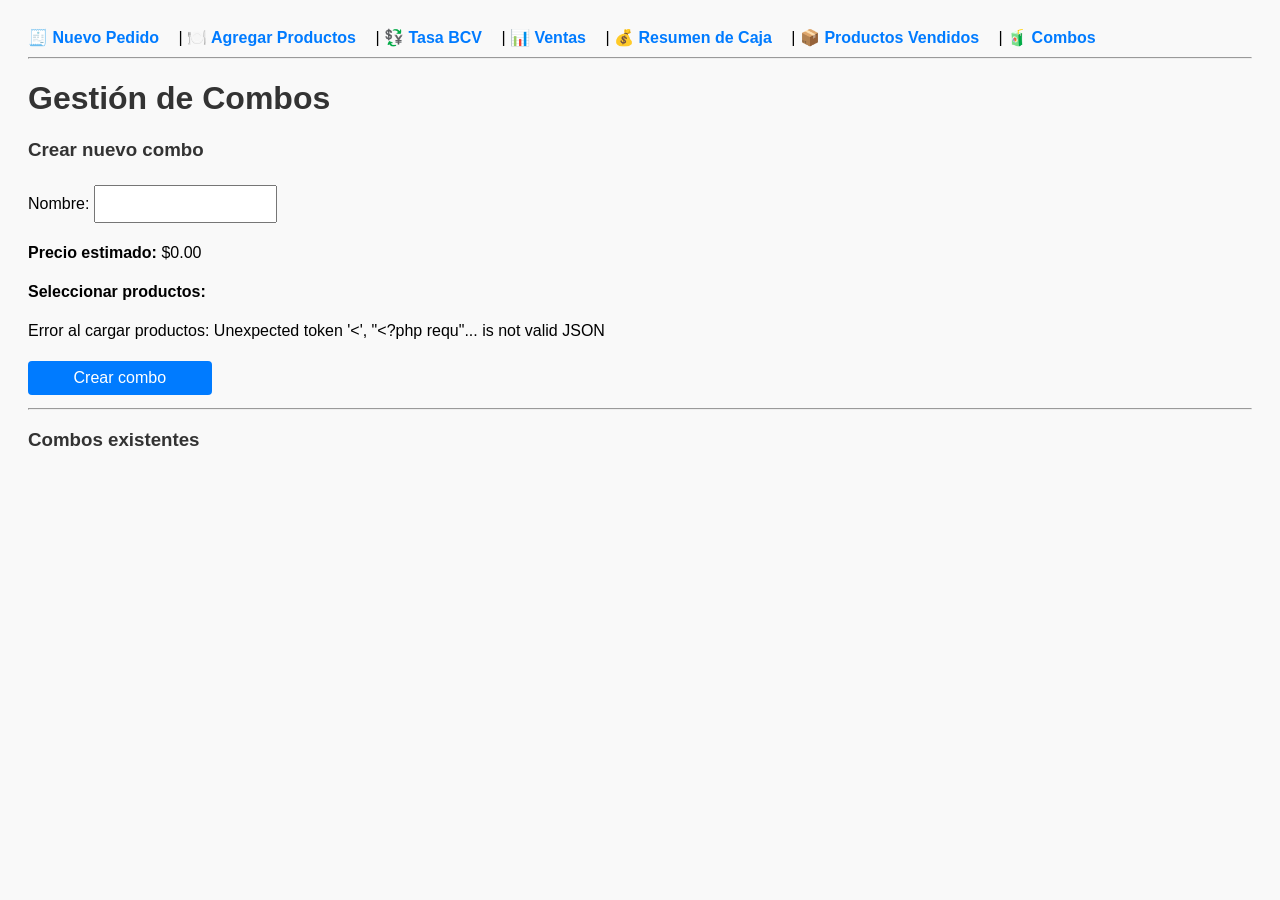
==== combos.html @ 35cf10b8 "Primer commit - subiendo mi proyecto" ====
<!DOCTYPE html>
<html lang="es">
<head>
  <meta charset="UTF-8">
  <title>Gestión de Combos</title>
  <link rel="stylesheet" href="css/estilos.css">
  <meta name="viewport" content="width=device-width, initial-scale=1.0">
</head>
<body>
  <nav>
  <a href="index.php">🧾 Nuevo Pedido</a> |
  <a href="productos.html">🍽️ Agregar Productos</a> |
  <a href="tasa.html">💱 Tasa BCV</a> |
  <a href="ventas.html">📊 Ventas</a> |
  <a href="resumen_caja.html">💰 Resumen de Caja</a> |
  <a href="productos_vendidos.html">📦 Productos Vendidos</a> |
  <a href="combos.html">🧃 Combos</a>
</nav>
  <hr>

  <h1>Gestión de Combos</h1>

  <h3>Crear nuevo combo</h3>
  <label>Nombre: <input type="text" id="nombreCombo"></label>
  <p><strong>Precio estimado:</strong> $<span id="precioCombo">0.00</span></p>
  <h4>Seleccionar productos:</h4>
  <div id="productosDisponibles"></div>
  <button onclick="crearCombo()">Crear combo</button>

  <hr>
  <h3>Combos existentes</h3>
  <div id="listaCombos"></div>
<div id="editorComboModal" style="display:none;" class="panel">
  <h3>✏️ Editar Combo</h3>
  <input type="hidden" id="editorComboId">
  <label>Nombre: <input type="text" id="editorComboNombre"></label>
  <div id="editorComboProductos"></div>
  <p><strong>Precio estimado:</strong> $<span id="editorComboPrecio">0.00</span></p>
  <button onclick="guardarEdicionCombo()">Guardar cambios</button>
  <button onclick="document.getElementById('editorComboModal').style.display='none'">Cancelar</button>
</div>


  <script src="js/app.js"></script>
</body>
</html>
---- css/estilos.css ----
body {
    font-family: Arial, sans-serif;
    background-color: #f9f9f9;
    padding: 20px;
  }
  
  h1, h2, h3 {
    color: #333;
  }
  
  select,
  input[type="number"],
  input[type="text"],
  button {
    margin: 5px 0;
    padding: 8px;
    font-size: 16px;
    width: 15%;
    max-width: 300px;
    box-sizing: border-box;
  }
  td button {
    padding: 8px 16px;
    font-size: 16px;
    width: 100%;
    max-width: 120px;
    box-sizing: border-box;
  }
  
  
  #mesas button {
    margin: 5px;
    padding: 10px;
    color: white;
    border: none;
    border-radius: 5px;
    cursor: pointer;
  }
  
  #mesas button.green {
    background-color: green;
  }
  
  #mesas button.red {
    background-color: red;
  }
  
  #menu div {
    margin-bottom: 8px;
  }
  
  button {
    background-color: #007bff;
    color: white;
    border: none;
    border-radius: 4px;
    cursor: pointer;
  }
  
  button:hover {
    background-color: #0056b3;
  }
  nav {
    margin-bottom: 10px;
  }
  
  nav a {
    text-decoration: none;
    color: #007bff;
    font-weight: bold;
    margin-right: 15px;
  }
  
  nav a:hover {
    text-decoration: underline;
  }
  #tablaProductos input,
  #tablaProductos select {
    width: 100%;
    max-width: none;
  }
  input[type="date"] {
    padding: 8px;
    font-size: 16px;
    border: 1px solid #ccc;
    border-radius: 4px;
    background-color: #fff;
    color: #333;
    width: 180px;
    box-sizing: border-box;
  }
  @media (max-width: 600px) {
    input[type="text"],
    input[type="number"],
    input[type="date"],
    select {
      width: 100%;
      font-size: 18px;
      padding: 10px;
      margin-bottom: 10px;
      box-sizing: border-box;
    }
  }
  @media (max-width: 600px) {
    button {
      width: 100%;
      font-size: 18px;
      padding: 12px;
      margin-top: 10px;
    }
  }
  @media (max-width: 600px) {
    table {
      display: block;
      overflow-x: auto;
      width: 100%;
    }
  }
  @media (max-width: 600px) {
    form,
    .form-group,
    .contenedor {
      width: 100%;
      padding: 10px;
    }
  }
  @media (max-width: 600px) {
    label,
    h2,
    h3 {
      display: block;
      margin-bottom: 8px;
    }
  }
          .resaltado-pagado {
  background-color: #d4edda; /* verde claro */
}

.resaltado-deudor {
  background-color: #f8d7da; /* rojo claro */
}
td.total {
  font-weight: bold;
  color: #333;
}
/* NUEVO MÓDULO DE PEDIDOS CON BÚSQUEDA Y COMBOS */

.panel {
  flex: 1;
  min-width: 300px;
  border: 1px solid #ccc;
  padding: 10px;
  background: #fff;
  border-radius: 6px;
  margin-bottom: 20px;
}

#carrito ul {
  list-style: none;
  padding: 0;
}

#carrito li {
  margin: 4px 0;
  display: flex;
  justify-content: space-between;
  align-items: center;
}

.producto,
.combo {
  padding: 6px;
  margin: 4px 0;
  background: #f1f1f1;
  border: 1px solid #ddd;
  cursor: pointer;
  border-radius: 4px;
  flex: 1 1 250px;
  max-width: 300px;
  box-shadow: 0 2px 5px rgba(0,0,0,0.1);
  transition: background-color 0.2s ease;
}
.combo ul {
  margin: 8px 0;
  padding-left: 20px;
}

.combo li {
  font-size: 15px;
  margin-bottom: 4px;
}
.combo button {
  margin-top: 8px;
  width: 100%;
}


.producto:hover,
.combo:hover {
  background: #e0f0ff;
}

#resultadosBusqueda,
#listaCombos {
  display: flex;
  flex-wrap: wrap;
  gap: 1rem;
  justify-content: flex-start;
  margin-top: 10px;
}

#inputBusqueda {
  width: 100%;
  max-width: none;
  padding: 10px;
  font-size: 16px;
  box-sizing: border-box;
}

@media (max-width: 768px) {
  body {
    flex-direction: column;
  }

  .panel {
    width: 100%;
  }
  
}
@media (max-width: 600px) {
  #listaCombos {
    flex-direction: column;
  }

  .combo {
    max-width: 100%;
  }
}
#buscador input[type="text"] {
  width: 100% !important;
  max-width: 300px !important;
  padding: 10px 14px;
  font-size: 17px;
  border: 1px solid #ccc;
  border-radius: 6px;
  box-sizing: border-box;
  margin-bottom: 10px;
}

#buscador button {
  background-color: #007bff;
  color: white;
  border: none;
  padding: 10px 18px;
  font-size: 17px;
  border-radius: 6px;
  cursor: pointer;
  margin-top: 5px;
  width: 100% !important;
  max-width: 100% !important;
}

#buscador button:hover {
  background-color: #0056b3;
}
@media (max-width: 600px) {
  #buscador input[type="text"],
  #buscador button {
    width: 100%;
    font-size: 18px;
    padding: 10px;
  }
}
.producto input[type="number"] {
  width: 100%;
  max-width: none;
  padding: 10px 12px;
  font-size: 16px;
  border: 1px solid #ccc;
  border-radius: 6px;
  box-sizing: border-box;
  margin-top: 6px;
}
@media (max-width: 600px) {
  .producto input[type="number"] {
    font-size: 18px;
    padding: 12px;
  }
}
.tarjeta-producto {
  border: 1px solid #ccc;
  border-radius: 6px;
  padding: 12px;
  margin-bottom: 12px;
  background-color: #f9f9f9;
  display: flex;
  flex-direction: column;
  gap: 8px;
  max-width: 300px;
}

.tarjeta-producto input[type="number"] {
  width: 100%;
  padding: 6px;
  font-size: 16px;
}

.tarjeta-producto button {
  padding: 8px;
  font-size: 16px;
  background-color: #007bff;
  color: white;
  border: none;
  border-radius: 4px;
  cursor: pointer;
  width: 100% !important;
  padding: 10px 14px !important;
  font-size: 16px !important;
}



.tarjeta-producto button:hover {
  background-color: #0056b3;
}
/* Módulo de cocina: tarjetas de pedidos */
.pedido-card {
  background-color: #fff;
  border: 1px solid #ccc;
  border-radius: 6px;
  padding: 16px;
  margin: 10px;
  width: 100%;
  max-width: 320px;
  box-shadow: 0 2px 6px rgba(0,0,0,0.1);
  color: #333;
  font-size: 1em;
  box-sizing: border-box;
}

.pedido-card h2 {
  font-size: 1.4em;
  margin-bottom: 8px;
  color: #007bff;
}

.pedido-card p {
  margin: 4px 0;
  font-size: 1em;
}

.productos {
  font-size: 1.2em;
  line-height: 1.5em;
  margin-top: 10px;
  color: #000;
}

.pedido-card button {
  margin-top: 12px;
  padding: 10px 14px;
  font-size: 16px;
  background-color: #28a745; /* verde éxito */
  color: white;
  border: none;
  border-radius: 6px;
  cursor: pointer;
  width: 100%;
  box-sizing: border-box;
}

.pedido-card button:hover {
  background-color: #218838;
}

/* Contenedor de pedidos */
#pedidos {
  display: flex;
  flex-wrap: wrap;
  gap: 15px;
  justify-content: center;
  padding: 10px;
}

/* Responsivo para móviles */
@media (max-width: 600px) {
  .pedido-card {
    width: 100%;
    font-size: 1em;
    padding: 12px;
  }

  .pedido-card h2 {
    font-size: 1.2em;
  }

  .productos {
    font-size: 1em;
  }

  .pedido-card button {
    font-size: 1em;
    padding: 10px;
  }

  #pedidos {
    flex-direction: column;
    align-items: center;
  }
}
.estado-pendiente {
  border-left: 6px solid #ffc107; /* amarillo */
}

.estado-preparando {
  border-left: 6px solid #17a2b8; /* azul claro */
}

.estado-listo {
  border-left: 6px solid #28a745; /* verde */
  opacity: 0.6;
}
/* Corregir inputs del módulo Crear Combo (anulan la regla global width:15%) */
#productosDisponibles,
#editorComboProductos,
#productosDisponibles table,
#editorComboProductos .fila-producto {
  width: 100%;
  box-sizing: border-box;
}

/* Inputs y selects dentro del módulo combos: ocupar ancho completo */
#productosDisponibles input[type="number"],
#editorComboProductos input[type="number"],
#editorComboProductos input[type="text"],
#editorComboProductos select,
#productosDisponibles input[type="text"] {
  width: 100% !important;
  max-width: 100% !important;
  padding: 10px 12px;
  font-size: 16px;
  border: 1px solid #ccc;
  border-radius: 6px;
  box-sizing: border-box;
  margin-top: 6px;
}

/* Botones del editor de combo: tamaño coherente y responsivo */
#editorComboProductos button,
#productosDisponibles button,
#crearComboBtn,
#guardarComboBtn {
  width: auto;
  min-width: 140px;
  padding: 10px 14px;
  font-size: 16px;
  box-sizing: border-box;
  margin-top: 8px;
}

/* Si utilizas una tabla dentro de productosDisponibles, que las celdas no colapsen el input */
#productosDisponibles table td {
  vertical-align: middle;
  padding: 6px 8px;
}

/* Ajustes para móviles: inputs grandes y botones full-width */
@media (max-width: 600px) {
  #productosDisponibles input[type="number"],
  #editorComboProductos input[type="number"],
  #editorComboProductos input[type="text"],
  #editorComboProductos select,
  #productosDisponibles input[type="text"] {
    width: 100% !important;
    font-size: 18px;
    padding: 12px;
  }

  #editorComboProductos button,
  #productosDisponibles button {
    width: 100% !important;
  }
}
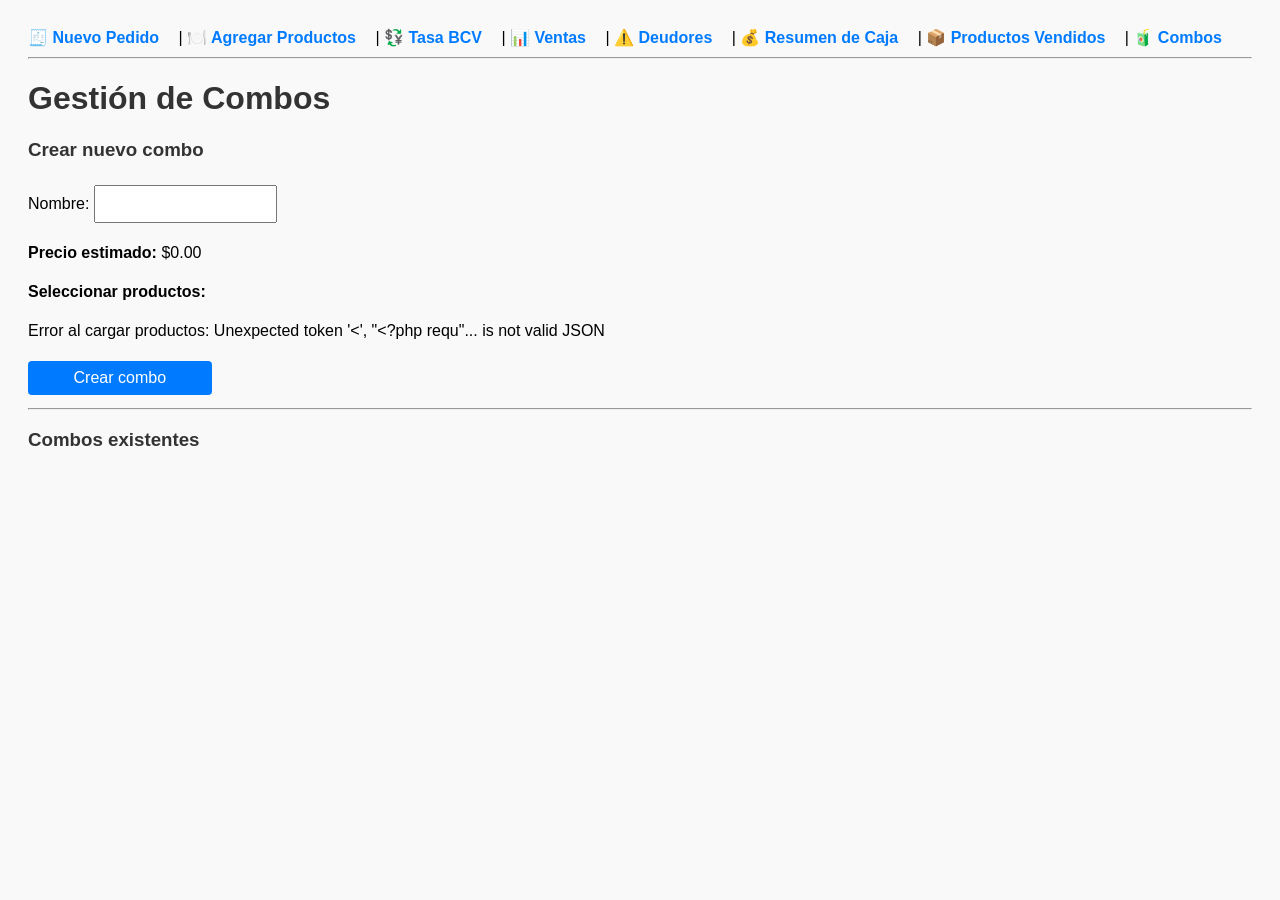
==== commit 8cce751e: "Fix: Added 'Deudores' link to global navigation menu" ====
--- a/combos.html
+++ b/combos.html
@@ -1,21 +1,24 @@
 <!DOCTYPE html>
 <html lang="es">
+
 <head>
   <meta charset="UTF-8">
   <title>Gestión de Combos</title>
   <link rel="stylesheet" href="css/estilos.css">
   <meta name="viewport" content="width=device-width, initial-scale=1.0">
 </head>
+
 <body>
   <nav>
-  <a href="index.php">🧾 Nuevo Pedido</a> |
-  <a href="productos.html">🍽️ Agregar Productos</a> |
-  <a href="tasa.html">💱 Tasa BCV</a> |
-  <a href="ventas.html">📊 Ventas</a> |
-  <a href="resumen_caja.html">💰 Resumen de Caja</a> |
-  <a href="productos_vendidos.html">📦 Productos Vendidos</a> |
-  <a href="combos.html">🧃 Combos</a>
-</nav>
+    <a href="index.php">🧾 Nuevo Pedido</a> |
+    <a href="productos.html">🍽️ Agregar Productos</a> |
+    <a href="tasa.html">💱 Tasa BCV</a> |
+    <a href="ventas.html">📊 Ventas</a> |
+    <a href="deudores.html">⚠️ Deudores</a> |
+    <a href="resumen_caja.html">💰 Resumen de Caja</a> |
+    <a href="productos_vendidos.html">📦 Productos Vendidos</a> |
+    <a href="combos.html">🧃 Combos</a>
+  </nav>
   <hr>
 
   <h1>Gestión de Combos</h1>
@@ -30,17 +33,18 @@
   <hr>
   <h3>Combos existentes</h3>
   <div id="listaCombos"></div>
-<div id="editorComboModal" style="display:none;" class="panel">
-  <h3>✏️ Editar Combo</h3>
-  <input type="hidden" id="editorComboId">
-  <label>Nombre: <input type="text" id="editorComboNombre"></label>
-  <div id="editorComboProductos"></div>
-  <p><strong>Precio estimado:</strong> $<span id="editorComboPrecio">0.00</span></p>
-  <button onclick="guardarEdicionCombo()">Guardar cambios</button>
-  <button onclick="document.getElementById('editorComboModal').style.display='none'">Cancelar</button>
-</div>
+  <div id="editorComboModal" style="display:none;" class="panel">
+    <h3>✏️ Editar Combo</h3>
+    <input type="hidden" id="editorComboId">
+    <label>Nombre: <input type="text" id="editorComboNombre"></label>
+    <div id="editorComboProductos"></div>
+    <p><strong>Precio estimado:</strong> $<span id="editorComboPrecio">0.00</span></p>
+    <button onclick="guardarEdicionCombo()">Guardar cambios</button>
+    <button onclick="document.getElementById('editorComboModal').style.display='none'">Cancelar</button>
+  </div>
 
 
   <script src="js/app.js"></script>
 </body>
-</html>
+
+</html>
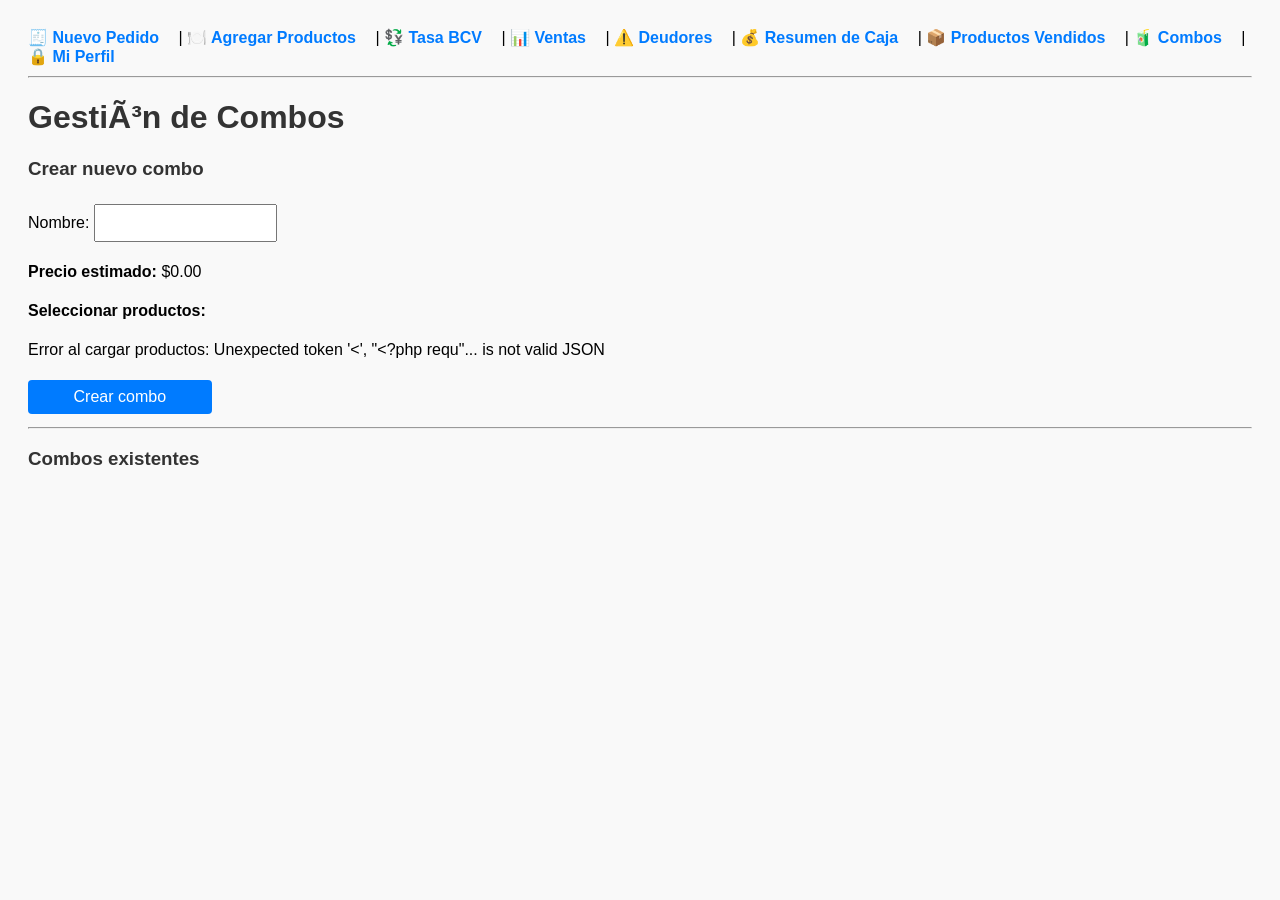
==== commit f6f5456d: "Feat: Added Profile module and harmonized global navigation" ====
--- a/combos.html
+++ b/combos.html
@@ -1,15 +1,15 @@
-<!DOCTYPE html>
+﻿<!DOCTYPE html>
 <html lang="es">
 
 <head>
   <meta charset="UTF-8">
-  <title>Gestión de Combos</title>
+  <title>GestiÃ³n de Combos</title>
   <link rel="stylesheet" href="css/estilos.css">
   <meta name="viewport" content="width=device-width, initial-scale=1.0">
 </head>
 
 <body>
-  <nav>
+    <nav>
     <a href="index.php">🧾 Nuevo Pedido</a> |
     <a href="productos.html">🍽️ Agregar Productos</a> |
     <a href="tasa.html">💱 Tasa BCV</a> |
@@ -17,11 +17,12 @@
     <a href="deudores.html">⚠️ Deudores</a> |
     <a href="resumen_caja.html">💰 Resumen de Caja</a> |
     <a href="productos_vendidos.html">📦 Productos Vendidos</a> |
-    <a href="combos.html">🧃 Combos</a>
+    <a href="combos.html">🧃 Combos</a> |
+    <a href="perfil.html">🔒 Mi Perfil</a>
   </nav>
   <hr>
 
-  <h1>Gestión de Combos</h1>
+  <h1>GestiÃ³n de Combos</h1>
 
   <h3>Crear nuevo combo</h3>
   <label>Nombre: <input type="text" id="nombreCombo"></label>
@@ -34,7 +35,7 @@
   <h3>Combos existentes</h3>
   <div id="listaCombos"></div>
   <div id="editorComboModal" style="display:none;" class="panel">
-    <h3>✏️ Editar Combo</h3>
+    <h3>âœï¸ Editar Combo</h3>
     <input type="hidden" id="editorComboId">
     <label>Nombre: <input type="text" id="editorComboNombre"></label>
     <div id="editorComboProductos"></div>
@@ -47,4 +48,4 @@
   <script src="js/app.js"></script>
 </body>
 
-</html>+</html>
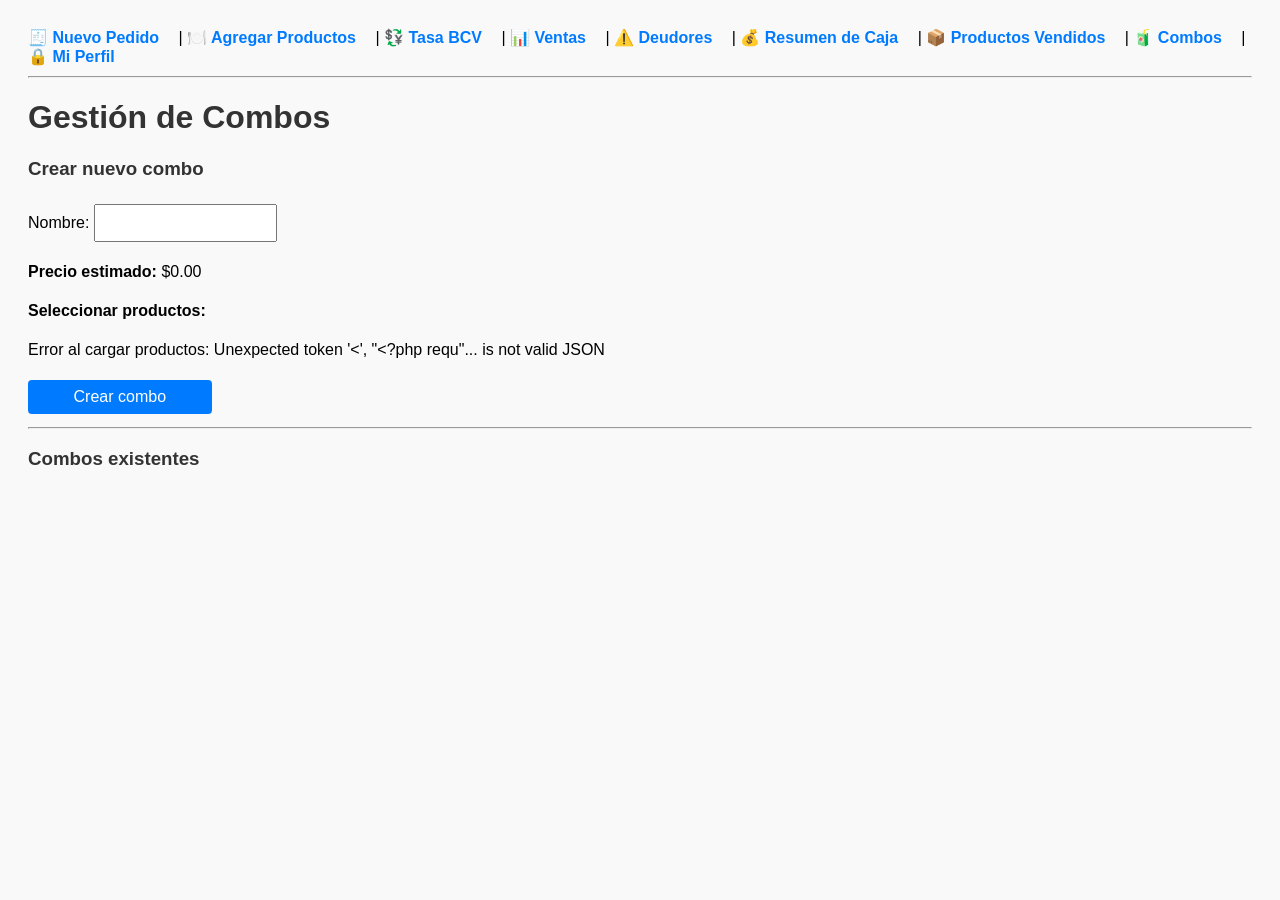
==== commit ef493410: "Fix: Resolved UTF-8 encoding issues (mojibake) in HTML files" ====
--- a/combos.html
+++ b/combos.html
@@ -3,13 +3,13 @@
 
 <head>
   <meta charset="UTF-8">
-  <title>GestiÃ³n de Combos</title>
+  <title>Gestión de Combos</title>
   <link rel="stylesheet" href="css/estilos.css">
   <meta name="viewport" content="width=device-width, initial-scale=1.0">
 </head>
 
 <body>
-    <nav>
+  <nav>
     <a href="index.php">🧾 Nuevo Pedido</a> |
     <a href="productos.html">🍽️ Agregar Productos</a> |
     <a href="tasa.html">💱 Tasa BCV</a> |
@@ -22,7 +22,7 @@
   </nav>
   <hr>
 
-  <h1>GestiÃ³n de Combos</h1>
+  <h1>Gestión de Combos</h1>
 
   <h3>Crear nuevo combo</h3>
   <label>Nombre: <input type="text" id="nombreCombo"></label>
@@ -35,7 +35,7 @@
   <h3>Combos existentes</h3>
   <div id="listaCombos"></div>
   <div id="editorComboModal" style="display:none;" class="panel">
-    <h3>âœï¸ Editar Combo</h3>
+    <h3>✏️ Editar Combo</h3>
     <input type="hidden" id="editorComboId">
     <label>Nombre: <input type="text" id="editorComboNombre"></label>
     <div id="editorComboProductos"></div>
@@ -48,4 +48,4 @@
   <script src="js/app.js"></script>
 </body>
 
-</html>
+</html>
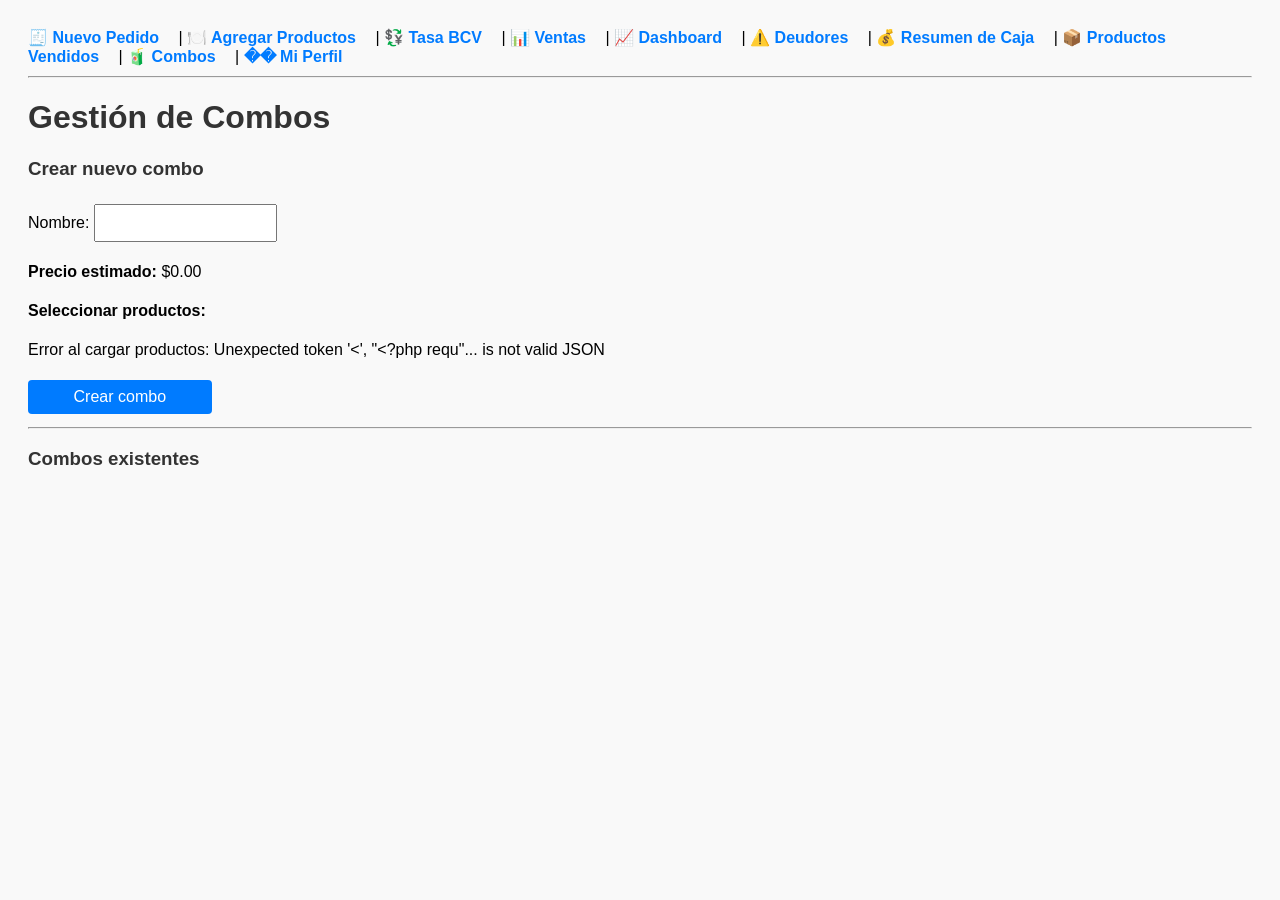
==== commit 068d6455: "Feat: Added Analytics Dashboard and updated global navigation" ====
--- a/combos.html
+++ b/combos.html
@@ -9,16 +9,17 @@
 </head>
 
 <body>
-  <nav>
+    <nav>
     <a href="index.php">🧾 Nuevo Pedido</a> |
     <a href="productos.html">🍽️ Agregar Productos</a> |
     <a href="tasa.html">💱 Tasa BCV</a> |
     <a href="ventas.html">📊 Ventas</a> |
+    <a href="dashboard.html">📈 Dashboard</a> |
     <a href="deudores.html">⚠️ Deudores</a> |
     <a href="resumen_caja.html">💰 Resumen de Caja</a> |
     <a href="productos_vendidos.html">📦 Productos Vendidos</a> |
     <a href="combos.html">🧃 Combos</a> |
-    <a href="perfil.html">🔒 Mi Perfil</a>
+    <a href="perfil.html">�� Mi Perfil</a>
   </nav>
   <hr>
 
@@ -48,4 +49,4 @@
   <script src="js/app.js"></script>
 </body>
 
-</html>+</html>
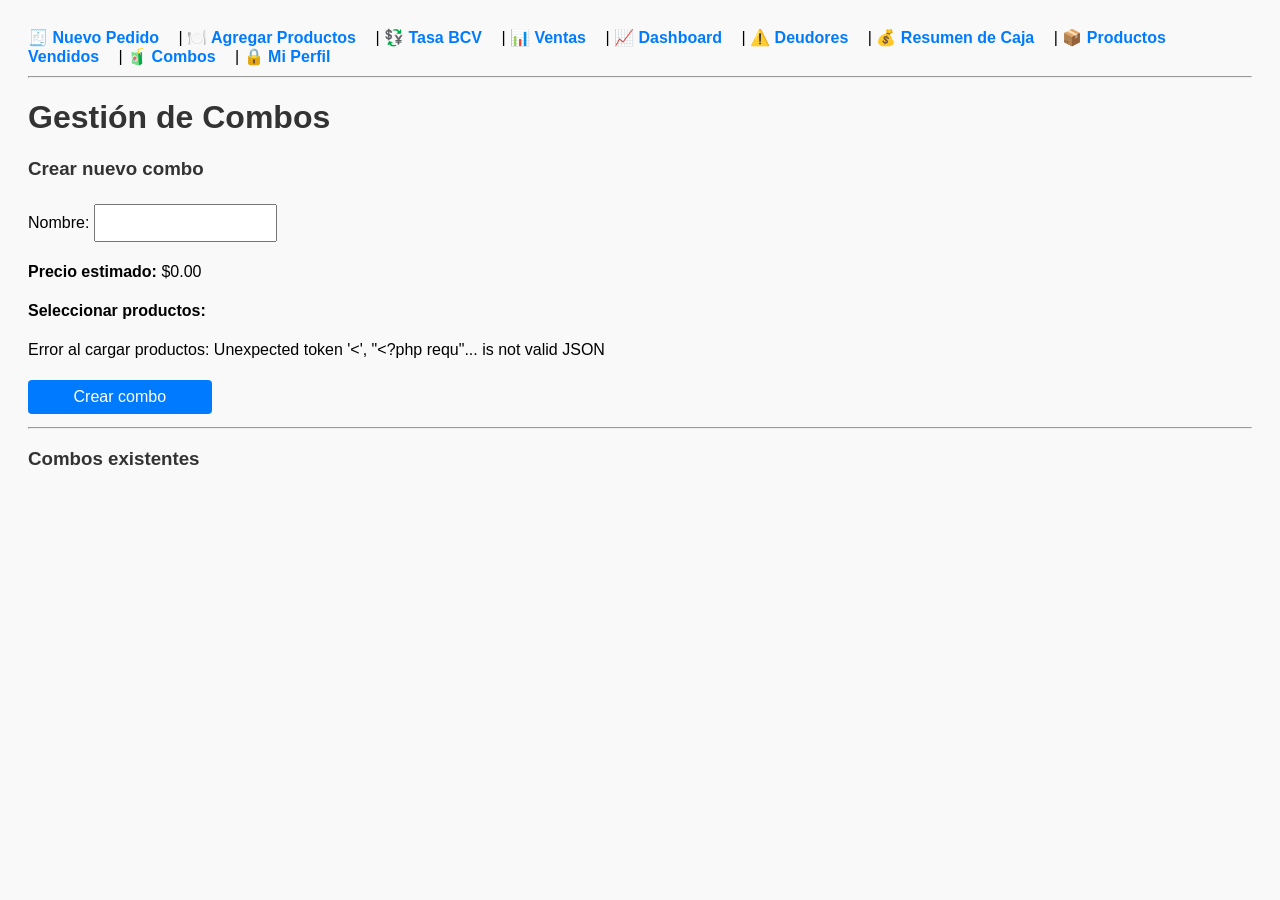
==== commit ed7267e2: "Fix: Corrected SQL column in Dashboard API and standardized navigation menus" ====
--- a/combos.html
+++ b/combos.html
@@ -9,7 +9,7 @@
 </head>
 
 <body>
-    <nav>
+      <nav>
     <a href="index.php">🧾 Nuevo Pedido</a> |
     <a href="productos.html">🍽️ Agregar Productos</a> |
     <a href="tasa.html">💱 Tasa BCV</a> |
@@ -19,9 +19,9 @@
     <a href="resumen_caja.html">💰 Resumen de Caja</a> |
     <a href="productos_vendidos.html">📦 Productos Vendidos</a> |
     <a href="combos.html">🧃 Combos</a> |
-    <a href="perfil.html">�� Mi Perfil</a>
+    <a href="perfil.html">🔒 Mi Perfil</a>
   </nav>
-  <hr>
+<hr>
 
   <h1>Gestión de Combos</h1>
 
@@ -50,3 +50,4 @@
 </body>
 
 </html>
+
